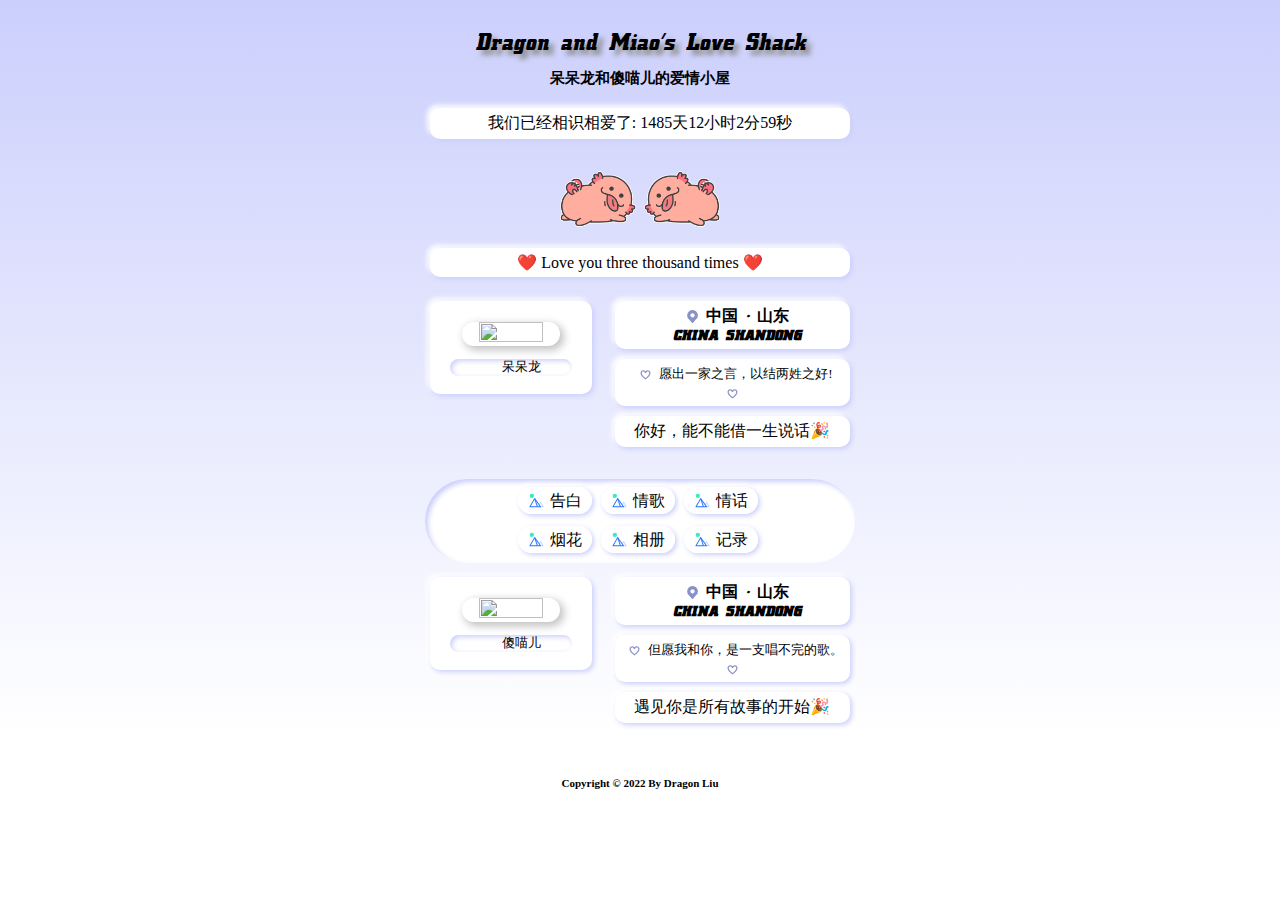
==== index.html @ 4442070c "Initial commit" ====
<!DOCTYPE html>
<html lang="en">

<head>
  <meta charset="utf-8">
  <meta name="viewport" content="width=100%, initial-scale=1">
  <title>Dragon & Miao</title>
  <!--字体图标样式-->
  <!-- bootstrap -->
  <!-- <link rel="stylesheet" href="https://cdn.jsdelivr.net/npm/bootstrap@4.6.1/dist/css/bootstrap.min.css" integrity="sha384-p1KAotb3W9ndluCsqePPYnjRm3c6abdnIjo0tQwYUv83VsbsYd43RuofnFAaDo0E" crossorigin="anonymous"> -->
  <link rel="stylesheet" href="css/solid.css">
  <link rel="stylesheet" href="css/fontawesome.css">
  <link rel="icon" type="image/x-icon" href="https://s3.bmp.ovh/imgs/2022/08/25/2b4d68a5fae77a86.png">
  <link rel="stylesheet" href="css/style.css">
  <link rel="stylesheet" type="text/css" href="./css/pig.css">
  <script src="js/jquery.min.js" defer=""></script>
  <script src="js/index.js" defer=""></script>
</head>

<body>
  <div id="content">
    <div id="ti">
      <center>Dragon and Miao's Love Shack</center>
    </div>
    <div id="title_Chinese">
      <center><h3>呆呆龙和傻喵儿的爱情小屋</h3></center>
    </div>
    <div class="custom">
      <div class="box">
        <font><span id="runtime_span"></span>
          <script type="text/javascript">function show_runtime() {
              window.setTimeout("show_runtime()", 1000); X = new
                Date("@06/29/2022 06:00:00");
              Y = new Date(); T = (Y.getTime() - X.getTime()); M = 24 * 60 * 60 * 1000;
              a = T / M; A = Math.floor(a); b = (a - A) * 24; B = Math.floor(b); c = (b - B) * 60; C = Math.floor((b - B) * 60); D = Math.floor((c - C) * 60);
              runtime_span.innerHTML = "我们已经相识相爱了: " + A + "天" + B + "小时" + C + "分" + D + "秒"
            } show_runtime();</script>
          <span id="span_dt"></span>
        </font>
      </div>
    </div>
    <div class="box-box">
      <div class="xhjIsPig">
        <img src="./img/pig1.gif" alt="pig1" class="pig1">
        <img src="./img/pig2.gif" alt="pig2" class="pig2">
      </div>
      <div class="box">
        ❤️ Love you three thousand times ❤️</div>
    </div>
    <div class="main">
      <div class="main-1">
        <div class="box">
          <img class="img" src="https://s3.bmp.ovh/imgs/2022/08/25/a4eb6c19d0bb6fd9.png">
          <div class="boxbox">
            <center>
              <font class="admin"><i></i>呆呆龙</font>
            </center>
          </div>
        </div>
      </div>
      <div class="main-2">
        <div class="box ju">
          <h4>
            <font class="zuobiao"><i></i>中国 · 山东</font>
            <div>CHINA SHANDONG</div>
          </h4>
        </div>
        <div class="box">
          <font class="newweb"><i></i>愿出一家之言，以结两姓之好!<i></i>
          </font>
        </div>
        <div class="box ">你好，能不能借一生说话🎉
        </div>
      </div>
    </div>
    <div class="foot">
      <div class="foot1">
        <font><a href="./love_slides/index.html" target="_blank"><i></i>告白</a></font>
        <!-- <font><a href="./love_letter/index.html" target="_blank"><i></i>情书</a></font> -->
        <font><a href="./love_song/index.html" target="_blank"><i></i>情歌</a></font>
        <font><a href="./wa/zhl-2.html" target="_blank"><i></i>情话</a></font>
      </div>
      </br>
      <div class="foot2">
        <font><a href="./fireworks/index.html" target="_blank"><i></i>烟花</a></font>
        <font><a href="./xc/index.html" target="_blank"><i></i>相册</a></font>
        <font><a href="./jl/demo.html" target="_blank"><i></i>记录</a></font>
        <!-- <div class="dropdown">
          <a class="btn btn-secondary dropdown-toggle" href="#" role="button" id="dropdownMenuLink" data-toggle="dropdown" aria-expanded="false">
            Dropdown link
          </a>
        
          <div class="dropdown-menu" aria-labelledby="dropdownMenuLink">
            <a class="dropdown-item" href="#">Action</a>
            <a class="dropdown-item" href="#">Another action</a>
            <a class="dropdown-item" href="#">Something else here</a>
          </div>
        </div> -->
        <!-- <font><a href="https://sunguoqi.com/about/" target="_blank"><i></i>关于我</a></font>
        <font><a href="https://sunguoqi.com/comments/" target="_blank"><i></i>留言板</a></font> -->
      </div>
    </div>
    <div class="main">
      <div class="main-1">
        <div class="box">
          <img class="img" src="https://s3.bmp.ovh/imgs/2022/08/25/a101cb069cd292b9.png">
          <div class="boxbox">
            <center>
              <font class="admin"><i></i>傻喵儿</font>
            </center>
          </div>
        </div>
      </div>
      <div class="main-2">
        <div class="box ju">
          <h4>
            <font class="zuobiao"><i></i>中国 · 山东</font>
            <div>CHINA SHANDONG</div>
          </h4>
        </div>
        <div class="box">
          <font class="newweb"><i></i>但愿我和你，是一支唱不完的歌。<i></i>
          </font>
        </div>
        <div class="box">遇见你是所有故事的开始🎉</div>
      </div>
    </div>

    <div class="footer">

      <br><b>Copyright © 2022 By Dragon Liu</b><br>
    </div>
    <!-- <audio autoplay>
      <source src="https://api.uomg.com/api/rand.music?sort=热歌榜" type="audio/mpeg">
    </audio> -->

      <!-- bootstrap -->
  <script src="https://cdn.jsdelivr.net/npm/jquery@3.5.1/dist/jquery.slim.min.js" integrity="sha384-DfXdz2htPH0lsSSs5nCTpuj/zy4C+OGpamoFVy38MVBnE+IbbVYUew+OrCXaRkfj" crossorigin="anonymous"></script>
  <script src="https://cdn.jsdelivr.net/npm/popper.js@1.16.1/dist/umd/popper.min.js" integrity="sha384-9/reFTGAW83EW2RDu2S0VKaIzap3H66lZH81PoYlFhbGU+6BZp6G7niu735Sk7lN" crossorigin="anonymous"></script>
  <script src="https://cdn.jsdelivr.net/npm/bootstrap@4.6.1/dist/js/bootstrap.min.js" integrity="sha384-IjeXbuVdL81ilB5LykkImU8JN0WPja/i9uZAt2qjo2TnYk9NJ2MPfN3vzMH0R8n3" crossorigin="anonymous"></script>
</body>

</html>
---- css/style.css ----
* {
    margin: 0;
    padding: 0
}

body {
    background-color: #FFF;
    background-image: linear-gradient(180deg, #CBCFFC, #FFF);
    background-repeat: no-repeat
}

@font-face {
    font-family: xbc;
    src: url("../fonts/a.ttf")
}

#ti {
    font: 13px xbc, Arial, sans-serif;
    font-size: 200%;
    margin: 30px 10px 0px;
    text-shadow: 5px 5px 5px #909090
}

#hitokoto {
    font-size: 80%;
    margin: 13px 10px
}

h4 {
    font-family: xbc;
    padding-left: 10px
}

#content {
    width: 95%;
    max-width: 430px;
    height: 600px;
    margin: 0 auto;
}

.box-box {
    text-align: center
}

.box-top {
    margin: 5px 5px 25px
}

.box {
    text-align: center;
    margin: 5px 5px 10px;
    padding: 5px;
    border-radius: 10px;
    background: #FFF;
    box-shadow: 2px 2px 5px #CBCFFC, -3px -3px 5px #FFF
}

.newweb hr {
    margin-left: 25px
}

.main {
    width: auto;
    height: 150px;
    padding: 2% 0
}

.main-1 {
    width: 40%;
    height: auto;
    float: left
}

.main-2 {
    width: 57%;
    height: auto;
    float: left;
    padding-left: 3%
}

center {
    margin: 13px;
    font-size: 80%
}

.img {
    width: 65%;
    height: 65%;
    margin: 0 auto;
    display: block;
    border-radius: 10em;
    box-shadow: 3px 3px 8px 1px silver;
    margin-top: 1em;
    align-content: center
}

.box-foot {
    clear: both;
    margin-top: 50px
}

.boxbox {
    margin: 0 auto;
    width: 80%;
    border-radius: 20px;
    background: #FFF;
    box-shadow: inset 2px 2px 5px #CBCFFC, inset -3px -3px 5px #FFF
}

.box-box font {
    text-align: center;
    padding: 8px;
    border-radius: 50%;
    background: #FFF;
    box-shadow: inset 3px 3px 5px #CBCFFC, inset -5px -5px 5px #FFF
}

font.zuobiao i {
    line-height: 1.8;
    margin-right: 6px;
    vertical-align: middle;
    background-image: url(../img/zuobiao.svg);
    background-size: 100%;
    width: 15px;
    height: 15px;
    display: inline-block;
    margin-top: -2px
}

.newweb {
    font-size: 13px
}

font.newweb i {
    line-height: 1.8;
    margin: 0 6px 0;
    vertical-align: middle;
    background-image: url(../img/web.svg);
    background-size: 100%;
    width: 15px;
    height: 15px;
    display: inline-block
}

font.qq i {
    line-height: 1.8;
    vertical-align: middle;
    background-image: url(../img/qq.svg);
    background-size: 100%;
    width: 20px;
    height: 20px;
    display: inline-block
}

font.admin i {
    line-height: 1.8;
    margin-right: 6px;
    vertical-align: middle;
    background-image: url(../img/admin.svg);
    background-size: 100%;
    width: 15px;
    height: 15px;
    display: inline-block;
    margin-top: -2px
}

font.zfb i {
    line-height: 1.8;
    vertical-align: middle;
    background-image: url(../img/zfb.svg);
    background-size: 100%;
    width: 20px;
    height: 20px;
    display: inline-block
}

font.github i {
    line-height: 1.8;
    vertical-align: middle;
    background-image: url(../img/github.svg);
    background-size: 100%;
    width: 20px;
    height: 20px;
    display: inline-block
}

font.vx i {
    line-height: 1.8;
    vertical-align: middle;
    background-image: url(../img/vx.svg);
    background-size: 100%;
    width: 20px;
    height: 20px;
    display: inline-block
}

.ju {
    text-align: center
}

.foot {
    padding: 12px;
    margin-top: 25px;
    border-radius: 250px;
    background: #FFF;
    box-shadow: inset 3px 3px 5px #CBCFFC, inset -3px -3px 5px #FFF;
    text-align: center
}

.foot font {
    padding: 5px;
    margin: 0 5px 0 0;
    border-radius: 250px;
    background: #FFF;
    box-shadow: 2px 2px 5px #CBCFFC, -3px -3px 5px #FFF;
    -webkit-transition-duration: 0.6s;
    transition-duration: 0.6s
}

.foot font:hover {
    background-color: #FFF;
    box-shadow: inset 2px 2px 3px #CBCFFC, inset -3px -3px 3px #FFF
}

.foot font i {
    line-height: 1.8;
    margin: -5px 6px 0;
    vertical-align: middle;
    background-image: url(../img/footweb.svg);
    background-size: 100%;
    width: 15px;
    height: 15px;
    display: inline-block
}

a {
    text-decoration: none;
    margin-right: 5px
}

a:link {
    color: #000000
}

a:visited {
    color: #000000
}

a:hover {
    color: #CBCFFC
}

a:active {
    color: #CBCFFC
}

.footer {
    width: 300px;
    margin: 35px auto;
    font-size: 11px;
    text-align: center;
    bottom: 10px
}

.custom {
    /*min-height: 70px;
	text-align: center;*/
    margin: 20px 0;
}

#app-cover {
    /*position: absolute;
    top: 50%;
    right: 0;
    left: 0;*/
    max-width: 430px;
    min-width: 100%;
    height: auto;
    /*margin: -4px auto;*/
    margin-top: 100px;
}

#bg-artwork {
    position: fixed;
    top: -30px;
    right: -30px;
    bottom: -30px;
    left: -30px;
    background-image: url(http://k003.kiwi6.com/hotlink/8msy543338/1.jpg);
    background-repeat: no-repeat;
    background-size: cover;
    background-position: 50%;
    filter: blur(40px);
    -webkit-filter: blur(40px);
    z-index: 1;
}

#bg-layer {
    position: fixed;
    top: 0;
    right: 0;
    bottom: 0;
    left: 0;
    background-color: #fff;
    opacity: 0.51;
    z-index: 2;
}

#player {
    position: relative;
    height: 100%;
    z-index: 3;
}

#player-track {
    position: absolute;
    top: 0;
    right: 15px;
    left: 15px;
    padding: 13px 22px 10px 184px;
    background-color: #fff7f7;
    border-radius: 15px 15px 0 0;
    transition: 0.3s ease top;
    z-index: 1;
}

#player-track.active {
    top: -92px;
}

#album-name {
    color: #54576f;
    font-size: 17px;
    font-weight: bold;
}

#track-name {
    color: #acaebd;
    font-size: 13px;
    margin: 2px 0 13px 0;
}

#track-time {
    height: 12px;
    margin-bottom: 3px;
    overflow: hidden;
}

#current-time {
    float: left;
}

#track-length {
    float: right;
}

#current-time,
#track-length {
    color: transparent;
    font-size: 11px;
    background-color: #ffe8ee;
    border-radius: 10px;
    transition: 0.3s ease all;
}

#track-time.active #current-time,
#track-time.active #track-length {
    color: #f86d92;
    background-color: transparent;
}

#s-area,
#seek-bar {
    position: relative;
    height: 4px;
    border-radius: 4px;
}

#s-area {
    background-color: #ffe8ee;
    cursor: pointer;
}

#ins-time {
    position: absolute;
    top: -29px;
    color: #fff;
    font-size: 12px;
    white-space: pre;
    padding: 5px 6px;
    border-radius: 4px;
    display: none;
}

#s-hover {
    position: absolute;
    top: 0;
    bottom: 0;
    left: 0;
    opacity: 0.2;
    z-index: 2;
}

#ins-time,
#s-hover {
    background-color: #3b3d50;
}

#seek-bar {
    content: '';
    position: absolute;
    top: 0;
    bottom: 0;
    left: 0;
    width: 0;
    background-color: #fd6d94;
    transition: 0.2s ease width;
    z-index: 1;
}

#player-content {
    position: relative;
    height: 100%;
    background-color: #fff;
    box-shadow: 0 30px 80px #656565;
    border-radius: 15px;
    z-index: 2;
}

#album-art {
    position: absolute;
    top: -40px;
    width: 115px;
    height: 115px;
    margin-left: 40px;
    -webkit-transform: rotateZ(0);
    transform: rotateZ(0);
    transition: 0.3s ease all;
    box-shadow: 0 0 0 10px #fff;
    border-radius: 50%;
    overflow: hidden;
}

#album-art.active {
    top: -60px;
    box-shadow: 0 0 0 4px #fff7f7, 0 30px 50px -15px #afb7c1;
}

#album-art:before {
    content: '';
    position: absolute;
    top: 50%;
    right: 0;
    left: 0;
    width: 20px;
    height: 20px;
    margin: -10px auto 0 auto;
    background-color: #d6dee7;
    border-radius: 50%;
    box-shadow: inset 0 0 0 2px #fff;
    z-index: 2;
}

#album-art img {
    display: block;
    position: absolute;
    top: 0;
    left: 0;
    width: 100%;
    height: 100%;
    opacity: 0;
    z-index: -1;
}

#album-art img.active {
    opacity: 1;
    z-index: 1;
}

#album-art.active img.active {
    z-index: 1;
    -webkit-animation: rotateAlbumArt 3s linear 0s infinite forwards;
    animation: rotateAlbumArt 3s linear 0s infinite forwards;
}

@-webkit-keyframes rotateAlbumArt {
    0% {
        -webkit-transform: rotateZ(0);
        transform: rotateZ(0);
    }

    100% {
        -webkit-transform: rotateZ(360deg);
        transform: rotateZ(360deg);
    }
}

@keyframes rotateAlbumArt {
    0% {
        -webkit-transform: rotateZ(0);
        transform: rotateZ(0);
    }

    100% {
        -webkit-transform: rotateZ(360deg);
        transform: rotateZ(360deg);
    }
}

#buffer-box {
    position: absolute;
    top: 50%;
    right: 0;
    left: 0;
    height: 13px;
    color: #1f1f1f;
    font-size: 13px;
    font-family: Helvetica;
    text-align: center;
    font-weight: bold;
    line-height: 1;
    padding: 6px;
    margin: -12px auto 0 auto;
    background-color: rgba(255, 255, 255, 0.19);
    opacity: 0;
    z-index: 2;
}

#album-art img,
#buffer-box {
    transition: 0.1s linear all;
}

#album-art.buffering img {
    opacity: 0.25;
}

#album-art.buffering img.active {
    opacity: 0.8;
    filter: blur(2px);
    -webkit-filter: blur(2px);
}

#album-art.buffering #buffer-box {
    opacity: 1;
}

#player-controls {
    width: 250px;
    height: 100%;
    margin: 0 5px 0 141px;
    float: right;
    overflow: hidden;
}

.control {
    width: 33.333%;
    float: left;
    padding: 12px 0;
}

.button {
    width: 26px;
    height: 26px;
    padding: 25px;
    background-color: #fff;
    border-radius: 6px;
    cursor: pointer;
}

.button i {
    display: block;
    color: #d6dee7;
    font-size: 26px;
    text-align: center;
    line-height: 1;
}

.button,
.button i {
    transition: 0.2s ease all;
}

.button:hover {
    background-color: #d6d6de;
}

.button:hover i {
    color: #fff;
}

#follow-me-link {
    top: 10px;
    font-size: 13px;
    padding: 5px 7px;
    background-color: #f86d92;
    border-radius: 2px;
}

#share-link {
    top: 45px;
    width: 16px;
    height: 16px;
    padding: 10px;
    font-size: 16px;
    background-color: #7dca24;
    border-radius: 50%;
}

#follow-me-link,
#share-link {
    position: fixed;
    right: 10px;
    color: #fff;
    text-align: center;
    text-decoration: none;
    z-index: 125;
}
---- css/pig.css ----
.xhjIsPig .pig1 {
    width: 80px;
    animation: xhjPigRun1 8s infinite;
}

.xhjIsPig .pig2 {
    width: 80px;
    animation: xhjPigRun2 8s infinite;
}

@keyframes xhjPigRun1 {
    50% {
        transform: translateX(-130px);
    }
}

@keyframes xhjPigRun2 {
    50% {
        transform: translateX(130px);
    }
}
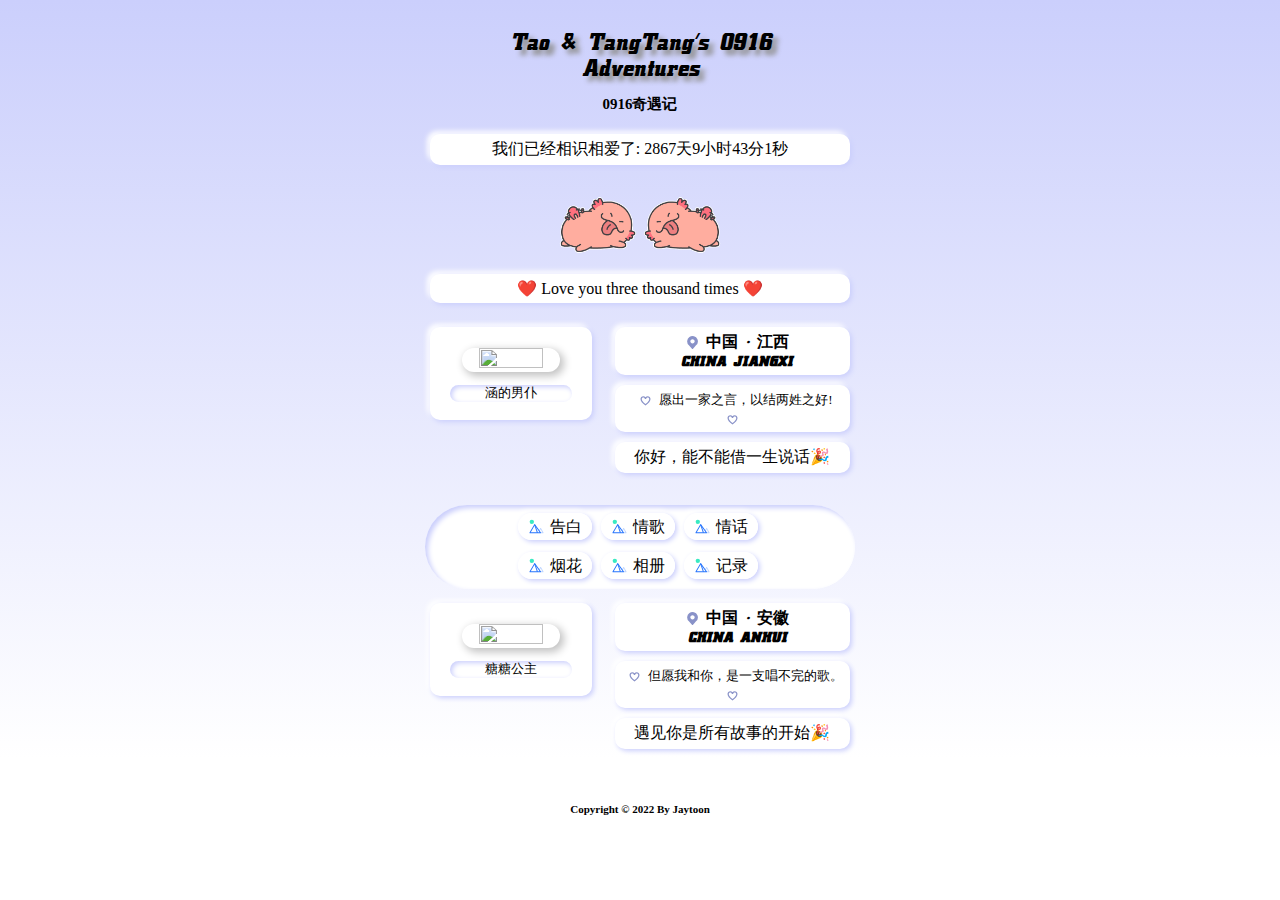
==== commit 441c2e63: "change info" ====
--- a/index.html
+++ b/index.html
@@ -1,10 +1,10 @@
 <!DOCTYPE html>
-<html lang="en">
+<html lang="en" xmlns="http://www.w3.org/1999/html">
 
 <head>
   <meta charset="utf-8">
   <meta name="viewport" content="width=100%, initial-scale=1">
-  <title>Dragon & Miao</title>
+  <title>Tao & TangTang</title>
   <!--字体图标样式-->
   <!-- bootstrap -->
   <!-- <link rel="stylesheet" href="https://cdn.jsdelivr.net/npm/bootstrap@4.6.1/dist/css/bootstrap.min.css" integrity="sha384-p1KAotb3W9ndluCsqePPYnjRm3c6abdnIjo0tQwYUv83VsbsYd43RuofnFAaDo0E" crossorigin="anonymous"> -->
@@ -20,17 +20,17 @@
 <body>
   <div id="content">
     <div id="ti">
-      <center>Dragon and Miao's Love Shack</center>
+      <center>Tao & TangTang's 0916 Adventures</center>
     </div>
     <div id="title_Chinese">
-      <center><h3>呆呆龙和傻喵儿的爱情小屋</h3></center>
+      <center><h3>0916奇遇记</h3></center>
     </div>
     <div class="custom">
       <div class="box">
         <font><span id="runtime_span"></span>
           <script type="text/javascript">function show_runtime() {
               window.setTimeout("show_runtime()", 1000); X = new
-                Date("@06/29/2022 06:00:00");
+                Date("@09/16/2018 08:20:00");
               Y = new Date(); T = (Y.getTime() - X.getTime()); M = 24 * 60 * 60 * 1000;
               a = T / M; A = Math.floor(a); b = (a - A) * 24; B = Math.floor(b); c = (b - B) * 60; C = Math.floor((b - B) * 60); D = Math.floor((c - C) * 60);
               runtime_span.innerHTML = "我们已经相识相爱了: " + A + "天" + B + "小时" + C + "分" + D + "秒"
@@ -50,10 +50,10 @@
     <div class="main">
       <div class="main-1">
         <div class="box">
-          <img class="img" src="https://s3.bmp.ovh/imgs/2022/08/25/a4eb6c19d0bb6fd9.png">
+          <img class="img" src="https://s3.bmp.ovh/imgs/2022/09/10/d8dde912875af8b3.jpg">
           <div class="boxbox">
             <center>
-              <font class="admin"><i></i>呆呆龙</font>
+              <font class="admin">涵的男仆</font>
             </center>
           </div>
         </div>
@@ -61,8 +61,8 @@
       <div class="main-2">
         <div class="box ju">
           <h4>
-            <font class="zuobiao"><i></i>中国 · 山东</font>
-            <div>CHINA SHANDONG</div>
+            <font class="zuobiao"><i></i>中国 · 江西</font>
+            <div>CHINA JIANGXI</div>
           </h4>
         </div>
         <div class="box">
@@ -103,10 +103,10 @@
     <div class="main">
       <div class="main-1">
         <div class="box">
-          <img class="img" src="https://s3.bmp.ovh/imgs/2022/08/25/a101cb069cd292b9.png">
+          <img class="img" src="https://s3.bmp.ovh/imgs/2022/09/10/169989cceb4896a3.jpg">
           <div class="boxbox">
             <center>
-              <font class="admin"><i></i>傻喵儿</font>
+              <font class="admin">糖糖公主</font>
             </center>
           </div>
         </div>
@@ -114,8 +114,8 @@
       <div class="main-2">
         <div class="box ju">
           <h4>
-            <font class="zuobiao"><i></i>中国 · 山东</font>
-            <div>CHINA SHANDONG</div>
+            <font class="zuobiao"><i></i>中国 · 安徽</font>
+            <div>CHINA ANHUI</div>
           </h4>
         </div>
         <div class="box">
@@ -127,17 +127,11 @@
     </div>
 
     <div class="footer">
-
-      <br><b>Copyright © 2022 By Dragon Liu</b><br>
+      <br><b>Copyright © 2022 By Jaytoon</b><br>
     </div>
-    <!-- <audio autoplay>
-      <source src="https://api.uomg.com/api/rand.music?sort=热歌榜" type="audio/mpeg">
-    </audio> -->
-
-      <!-- bootstrap -->
   <script src="https://cdn.jsdelivr.net/npm/jquery@3.5.1/dist/jquery.slim.min.js" integrity="sha384-DfXdz2htPH0lsSSs5nCTpuj/zy4C+OGpamoFVy38MVBnE+IbbVYUew+OrCXaRkfj" crossorigin="anonymous"></script>
   <script src="https://cdn.jsdelivr.net/npm/popper.js@1.16.1/dist/umd/popper.min.js" integrity="sha384-9/reFTGAW83EW2RDu2S0VKaIzap3H66lZH81PoYlFhbGU+6BZp6G7niu735Sk7lN" crossorigin="anonymous"></script>
   <script src="https://cdn.jsdelivr.net/npm/bootstrap@4.6.1/dist/js/bootstrap.min.js" integrity="sha384-IjeXbuVdL81ilB5LykkImU8JN0WPja/i9uZAt2qjo2TnYk9NJ2MPfN3vzMH0R8n3" crossorigin="anonymous"></script>
+  </div>
 </body>
-
 </html>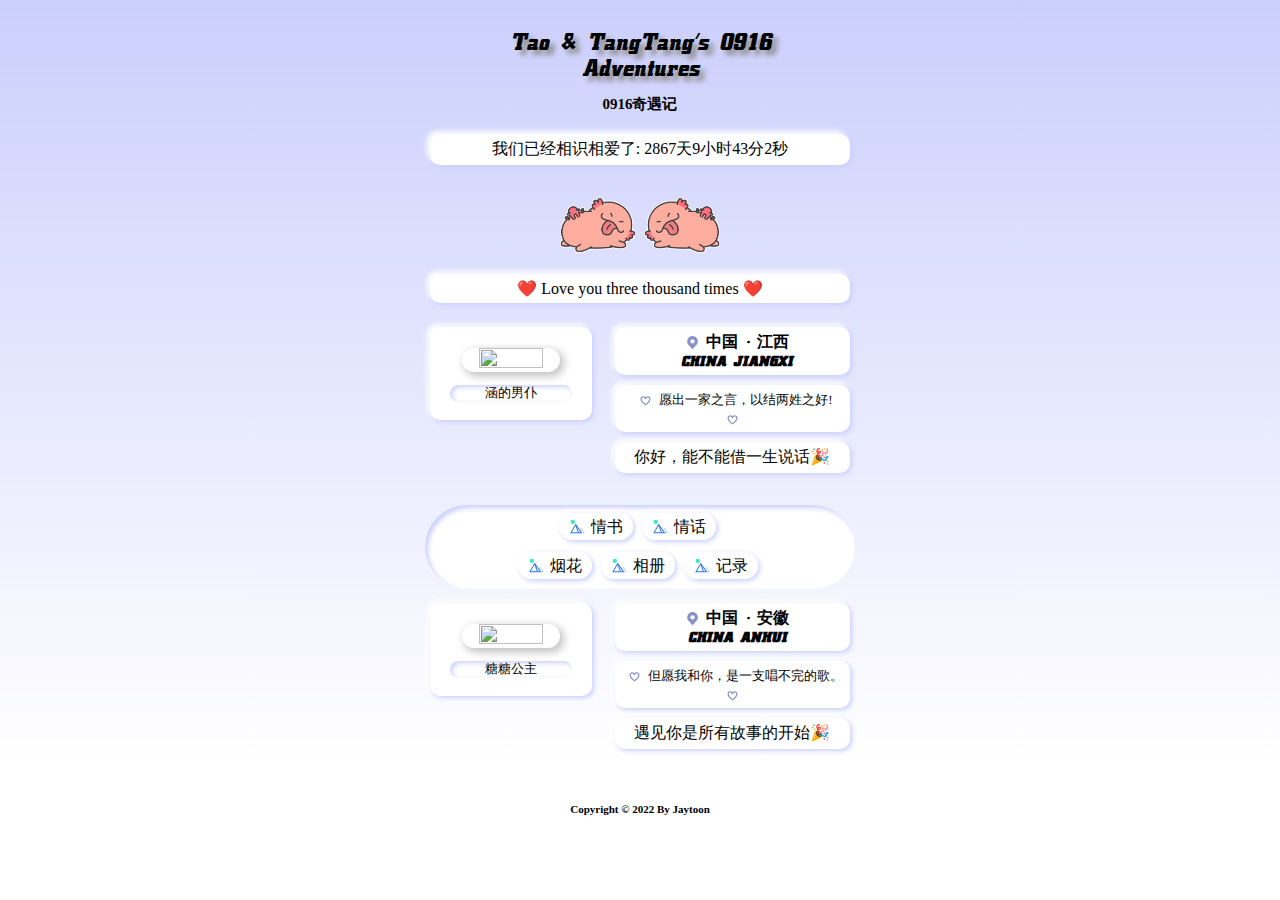
==== commit e882a563: "finish" ====
--- a/index.html
+++ b/index.html
@@ -75,9 +75,10 @@
     </div>
     <div class="foot">
       <div class="foot1">
-        <font><a href="./love_slides/index.html" target="_blank"><i></i>告白</a></font>
-        <!-- <font><a href="./love_letter/index.html" target="_blank"><i></i>情书</a></font> -->
-        <font><a href="./love_song/index.html" target="_blank"><i></i>情歌</a></font>
+<!--        <font><a href="./love_slides/index.html" target="_blank"><i></i>告白</a></font>-->
+<!--         <font><a href="./love_letter/index.html" target="_blank"><i></i>情书</a></font>-->
+        <font><a href="./new_love_letter/index.html" target="_blank"><i></i>情书</a></font>
+<!--        <font><a href="./love_song/index.html" target="_blank"><i></i>情歌</a></font>-->
         <font><a href="./wa/zhl-2.html" target="_blank"><i></i>情话</a></font>
       </div>
       </br>
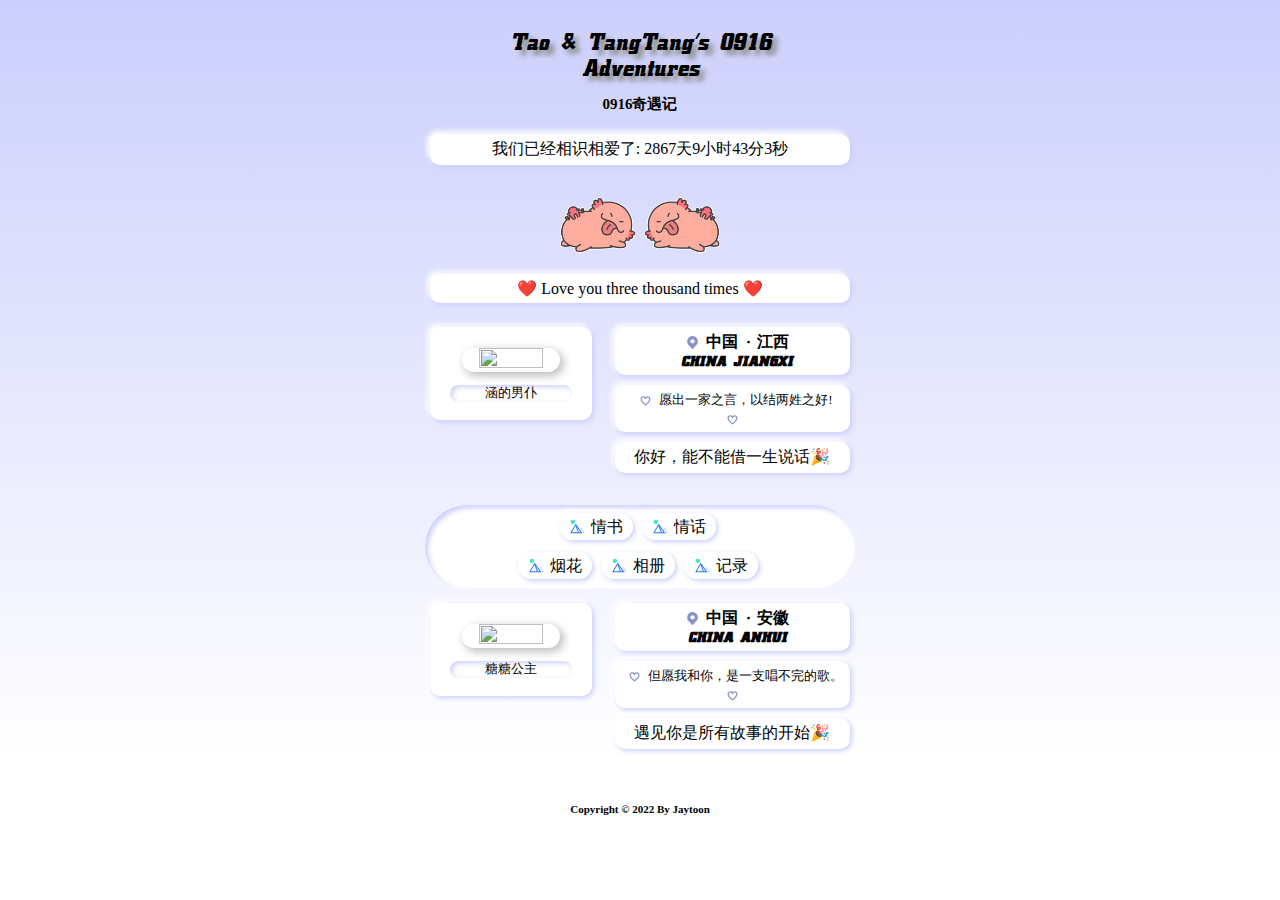
==== commit cba4b881: "change pic" ====
--- a/index.html
+++ b/index.html
@@ -50,7 +50,7 @@
     <div class="main">
       <div class="main-1">
         <div class="box">
-          <img class="img" src="https://s3.bmp.ovh/imgs/2022/09/10/d8dde912875af8b3.jpg">
+          <img class="img" src="https://s3.bmp.ovh/imgs/2022/10/06/76e7a3b7096a3622.jpg">
           <div class="boxbox">
             <center>
               <font class="admin">涵的男仆</font>
@@ -104,7 +104,7 @@
     <div class="main">
       <div class="main-1">
         <div class="box">
-          <img class="img" src="https://s3.bmp.ovh/imgs/2022/09/10/169989cceb4896a3.jpg">
+          <img class="img" src="https://s3.bmp.ovh/imgs/2022/10/06/c9c6c25fe2c5d12d.jpg">
           <div class="boxbox">
             <center>
               <font class="admin">糖糖公主</font>
